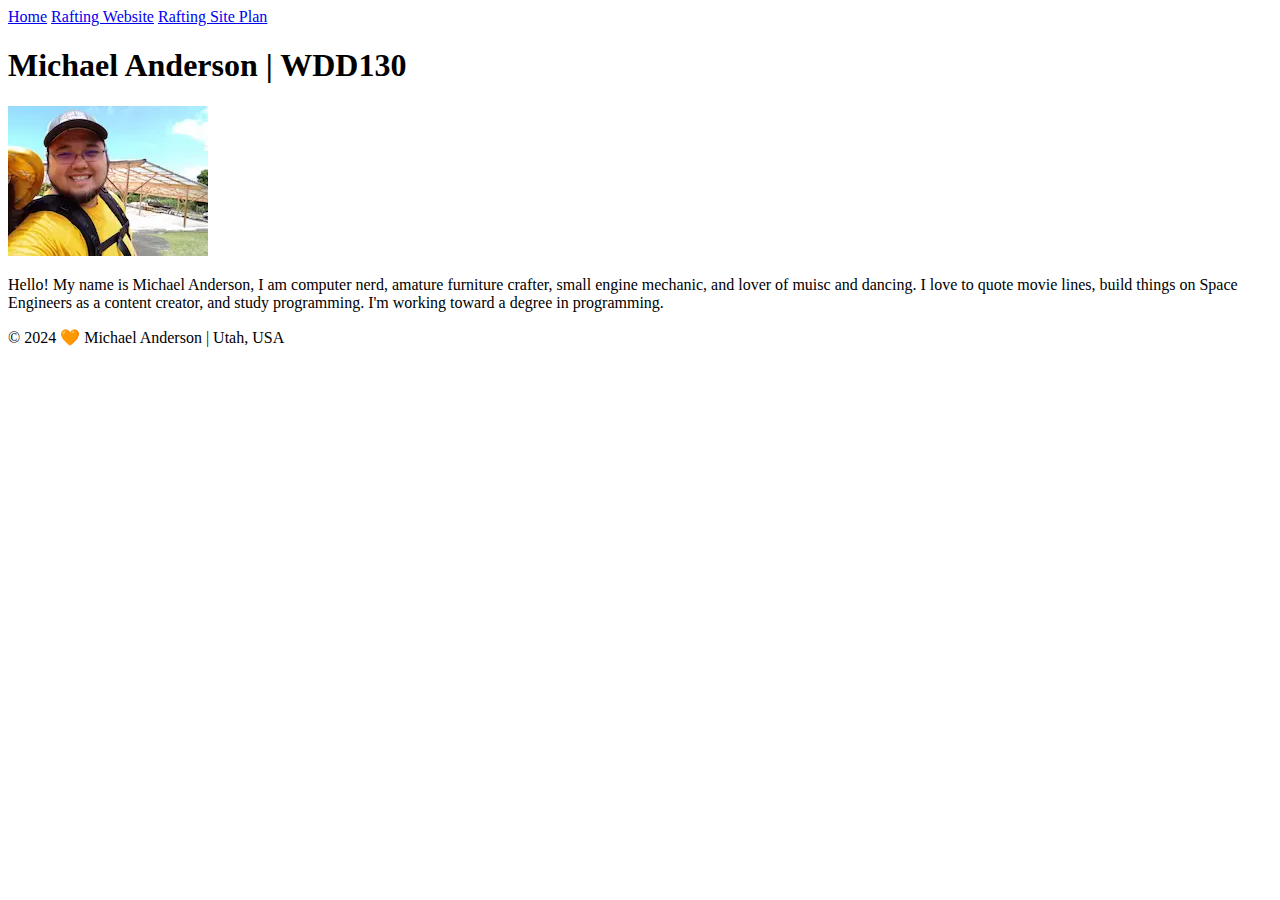
==== index.html @ 940558e7 "Attempting Upload" ====
<!DOCTYPE html>
<html lang="en-US">
    <head>
        <meta charset="utf-8">
        <meta name="viewport" content="width=device-width,initial-scale=1.0">
        <title>Michael Anderson | WDD 130</title>
    </head>
    <body>
        <header>
            <nav>
                <a href="#">Home</a>
                <a href="wwr/">Rafting Website</a>
                <a href="wwr/site-plan-rafting.html">Rafting Site Plan</a>
            </nav>
        </header>
        <main>
            <h1>Michael Anderson | WDD130</h1>
            <img src="images/profile.webp" alt="Sorry, my face is hidden, but its me, Michael Anderson" width="200">
            <p>Hello! My name is Michael Anderson, I am computer nerd, amature furniture crafter, small engine mechanic, and lover of muisc and dancing.
                I love to quote movie lines, build things on Space Engineers as a content creator, and study programming. I'm working toward a degree in
                programming.
            </p>
        </main>
        <footer>
            <p>© 2024 🧡 Michael Anderson | Utah, USA</p>
        </footer>
    </body> 
</html>
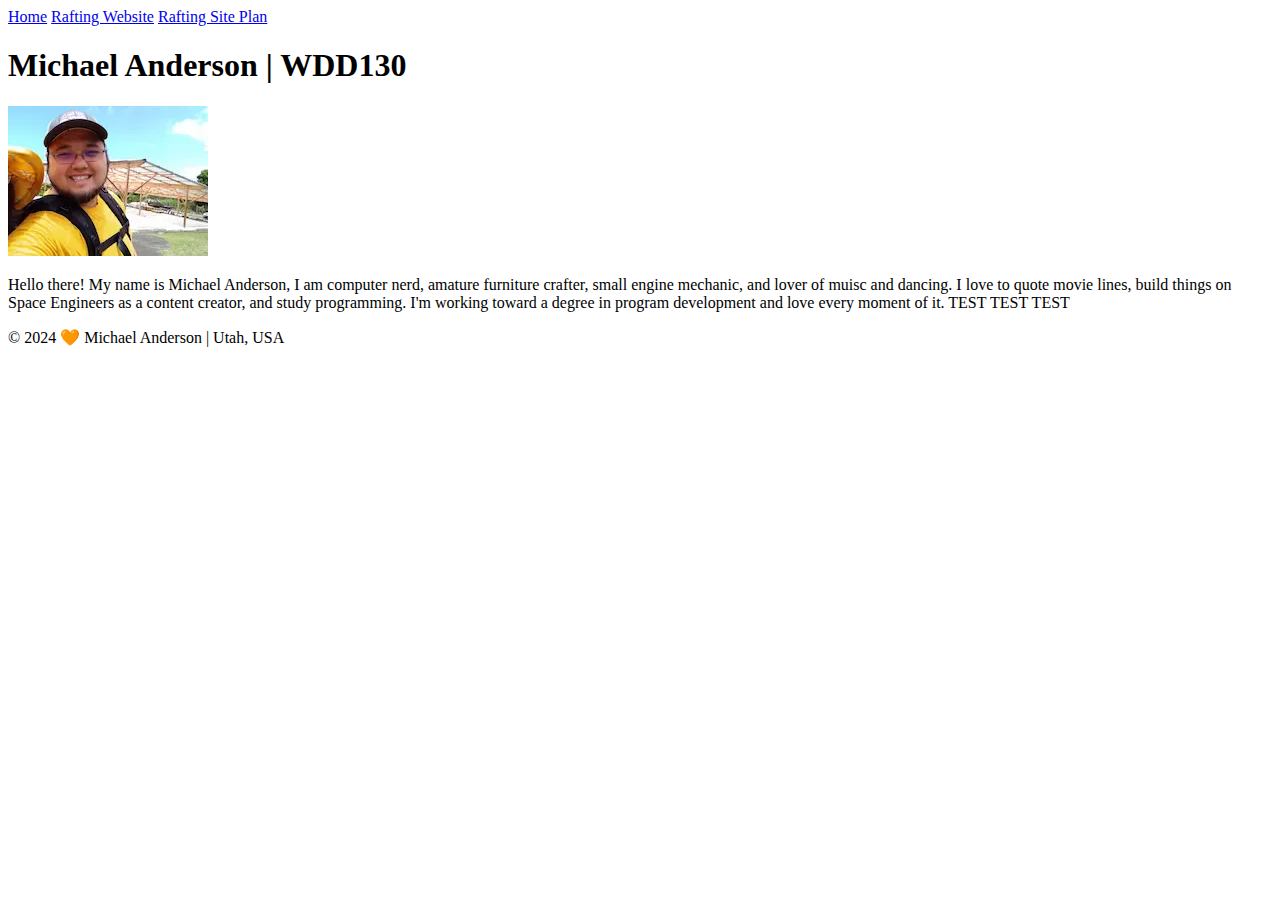
==== commit ed0b680b: "Testing Changes after user name change" ====
--- a/index.html
+++ b/index.html
@@ -16,9 +16,11 @@
         <main>
             <h1>Michael Anderson | WDD130</h1>
             <img src="images/profile.webp" alt="Sorry, my face is hidden, but its me, Michael Anderson" width="200">
-            <p>Hello! My name is Michael Anderson, I am computer nerd, amature furniture crafter, small engine mechanic, and lover of muisc and dancing.
-                I love to quote movie lines, build things on Space Engineers as a content creator, and study programming. I'm working toward a degree in
-                programming.
+            <p>Hello there! My name is Michael Anderson, I am computer nerd, amature furniture crafter, 
+                small engine mechanic, and lover of muisc and dancing. I love to quote movie lines, 
+                build things on Space Engineers as a content creator, and study programming. I'm 
+                working toward a degree in program development and love every moment of it.
+                TEST TEST TEST
             </p>
         </main>
         <footer>
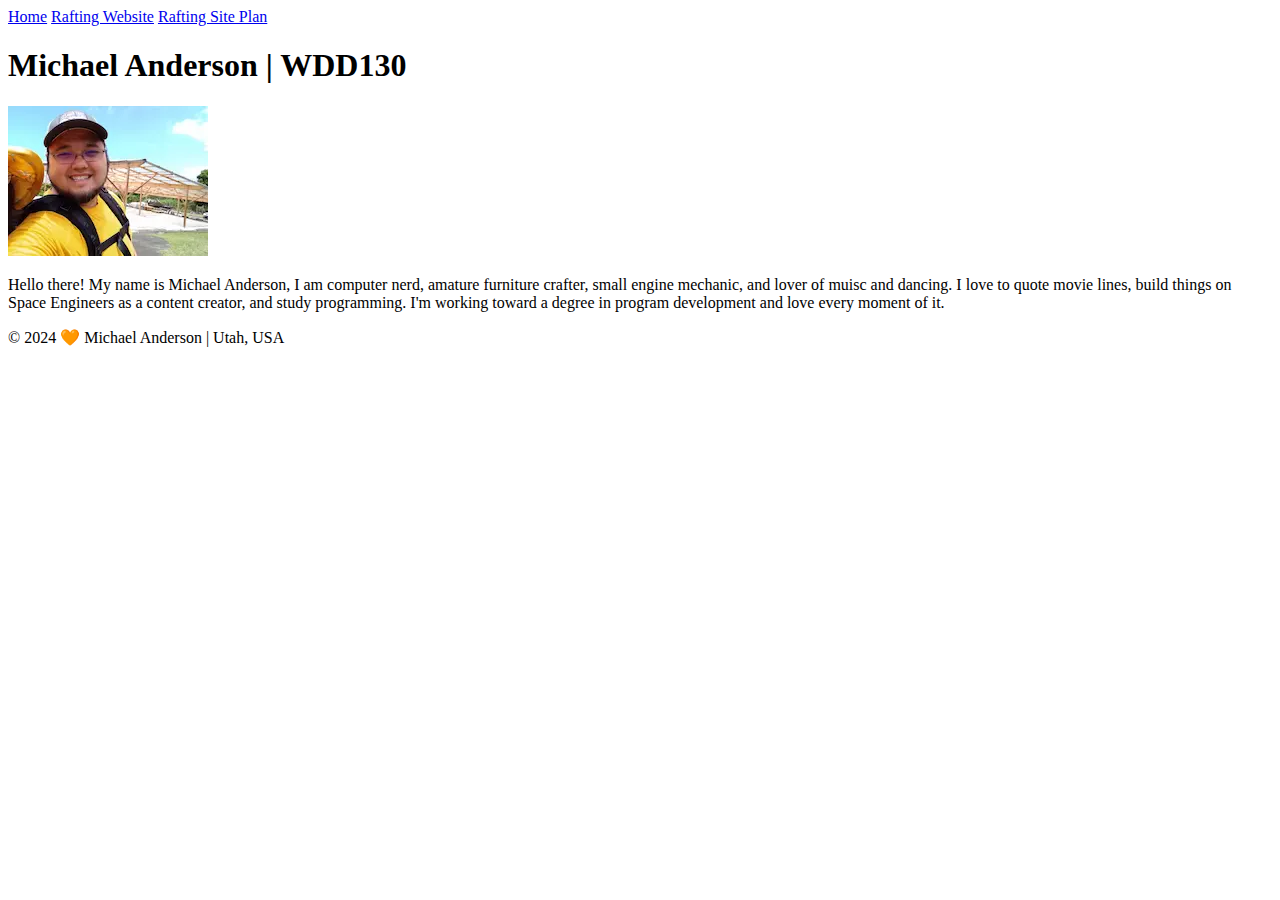
==== commit 6d343591: "Saving again." ====
--- a/index.html
+++ b/index.html
@@ -20,7 +20,6 @@
                 small engine mechanic, and lover of muisc and dancing. I love to quote movie lines, 
                 build things on Space Engineers as a content creator, and study programming. I'm 
                 working toward a degree in program development and love every moment of it.
-                TEST TEST TEST
             </p>
         </main>
         <footer>
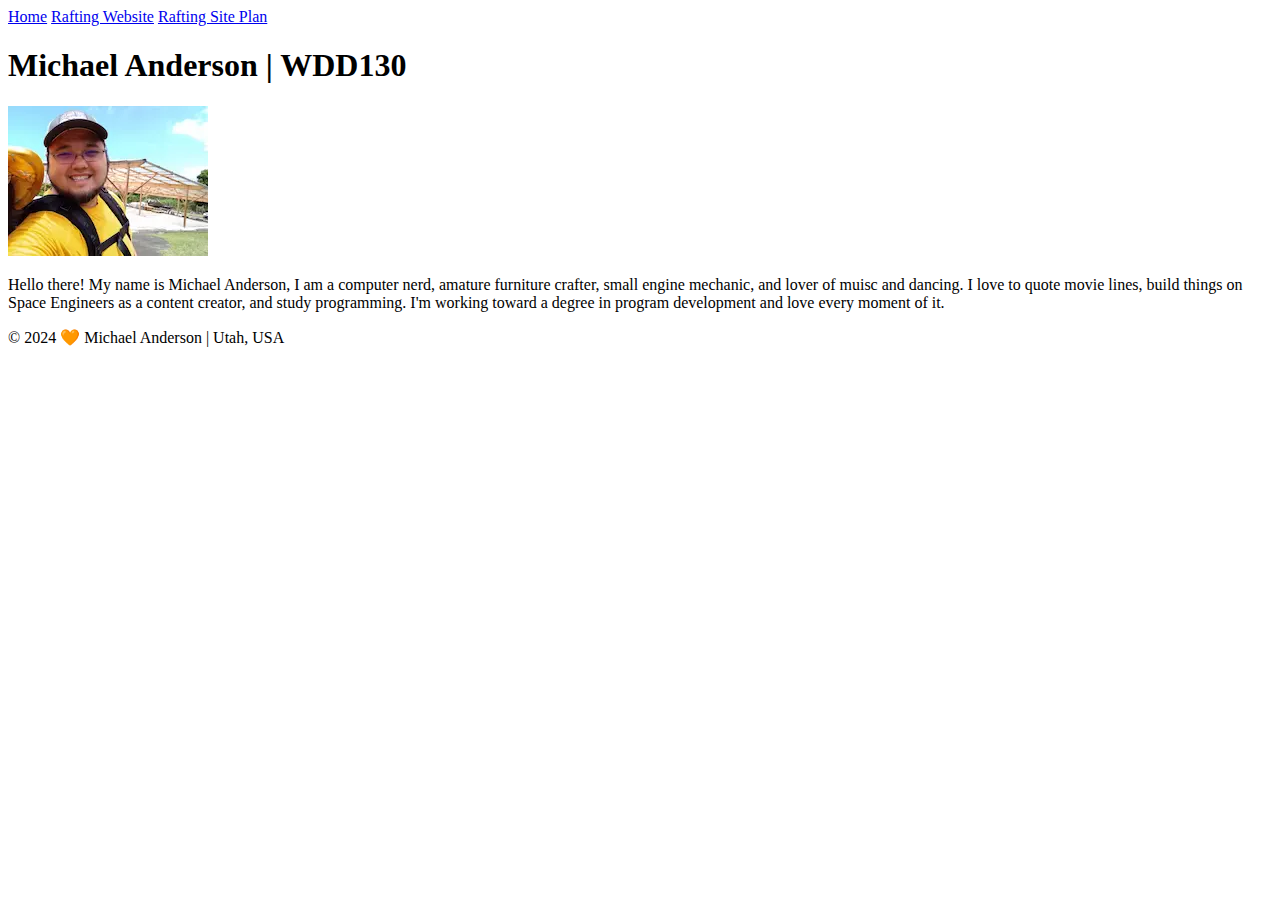
==== commit 13986270: "Fixing Typo" ====
--- a/index.html
+++ b/index.html
@@ -15,8 +15,8 @@
         </header>
         <main>
             <h1>Michael Anderson | WDD130</h1>
-            <img src="images/profile.webp" alt="Sorry, my face is hidden, but its me, Michael Anderson" width="200">
-            <p>Hello there! My name is Michael Anderson, I am computer nerd, amature furniture crafter, 
+            <img src="images/profile.webp" alt="Sorry, my face is hidden, but it's me, Michael Anderson" width="200">
+            <p>Hello there! My name is Michael Anderson, I am a computer nerd, amature furniture crafter, 
                 small engine mechanic, and lover of muisc and dancing. I love to quote movie lines, 
                 build things on Space Engineers as a content creator, and study programming. I'm 
                 working toward a degree in program development and love every moment of it.
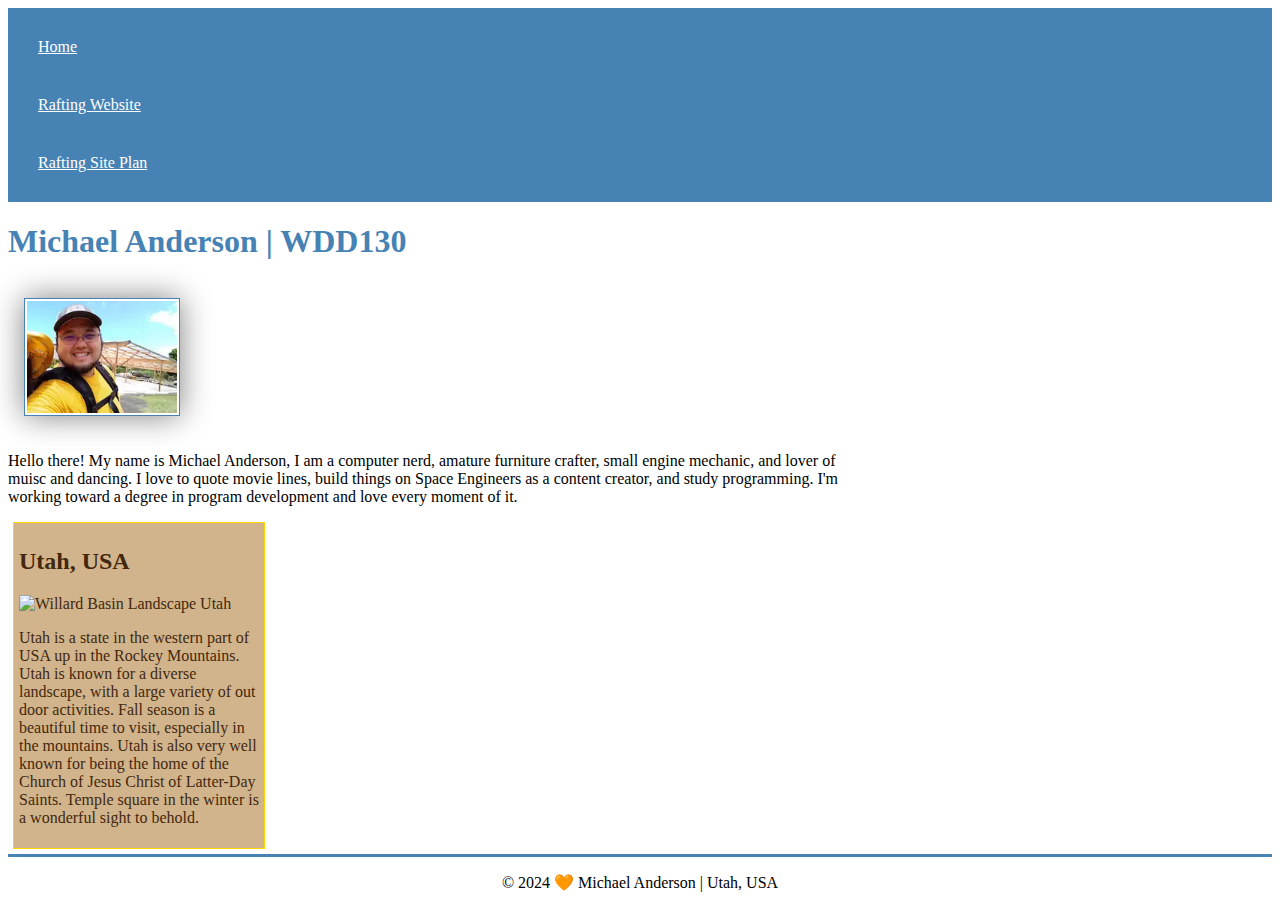
==== commit 1385447a: "Compared info on Webdeveloper and fixed errors" ====
--- a/index.html
+++ b/index.html
@@ -4,6 +4,9 @@
         <meta charset="utf-8">
         <meta name="viewport" content="width=device-width,initial-scale=1.0">
         <title>Michael Anderson | WDD 130</title>
+        <link rel="stylesheet" href="styles/styles.css">
+        <meta name="description" content="Michael Anderson's WDD 130 webpage for education in website development.">
+        <meta name="author" content="Michael Anderson">
     </head>
     <body>
         <header>
@@ -21,7 +24,17 @@
                 build things on Space Engineers as a content creator, and study programming. I'm 
                 working toward a degree in program development and love every moment of it.
             </p>
+            </aside>
         </main>
+        <aside>
+            <h2>Utah, USA</h2>
+            <img src="images/utah.webp" alt ="Willard Basin Landscape Utah" width="200">
+            <p>Utah is a state in the western part of USA up in the Rockey Mountains. Utah is known for a diverse landscape,
+                with a large variety of out door activities. Fall season is a beautiful time to visit, especially in the mountains. 
+                Utah is also very well known for being the home of the Church of Jesus Christ of Latter-Day Saints. 
+                Temple square in the winter is a wonderful sight to behold.
+            </p>
+        </aside>
         <footer>
             <p>© 2024 🧡 Michael Anderson | Utah, USA</p>
         </footer>
--- a/styles/styles.css
+++ b/styles/styles.css
@@ -0,0 +1,44 @@
+nav {
+    background-color: steelblue;
+    padding: 10px;
+}
+nav a {
+    color: white;
+    display: block;
+    padding: 20px;
+}
+main {
+    max-width: 840px;
+}
+h1 {
+    color:steelblue;
+}
+main img {
+    width: 150px;
+    height: auto;
+    border: 1px solid steelblue;
+    padding: 2px;
+    box-shadow: 0 0 30px gray;
+    margin: 1rem;
+}
+p {
+    padding: 0px;
+}
+aside{
+    width: 15rem;
+    margin: 5px;
+    border: 1px solid gold;
+    padding: 5px ;
+    background-color: tan;
+    color: #42280E
+}
+aside img {
+    width:200px;
+    height:auto;
+
+}
+footer{
+    margin-top: 5px;
+    border-top: solid steelblue;
+    text-align: center;
+}